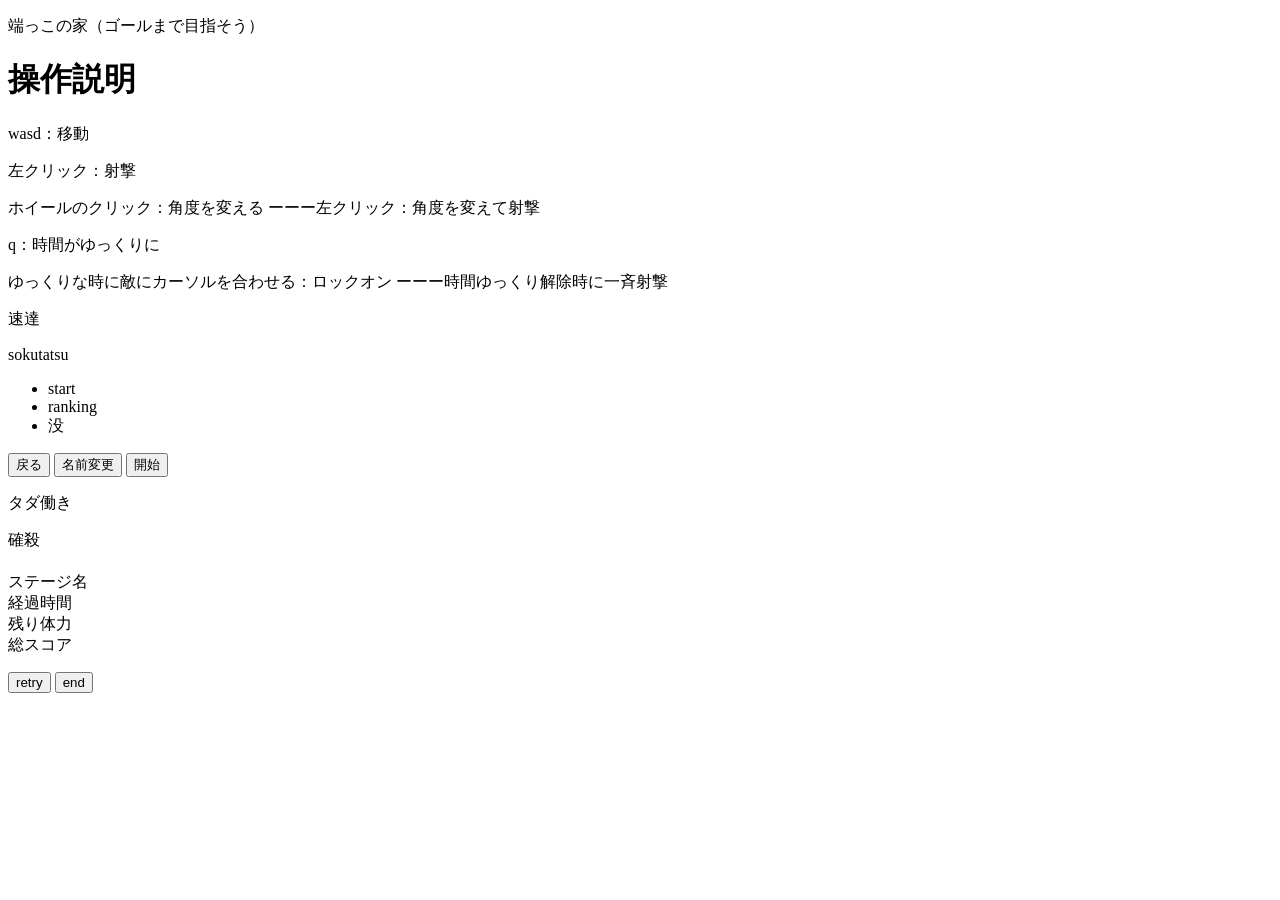
==== index.html @ 1b97331e "Add files via upload" ====
<!DOCTYPE html>
<html lang="ja">

<head>
    <meta charset="UTF-8">
    <meta name="viewport" content="width=device-width, initial-scale=1.0">
    <link rel="stylesheet" href="css/index.css">
    <link rel="stylesheet" href="css/home.css">
    <link rel="stylesheet" href="css/result.css">
    <title>総合課題後期第三版</title>
</head>

<body>
    <div id="window">
        <div id="setumei">
            <p>端っこの家（ゴールまで目指そう）</p>
            <h1>操作説明</h1>
            <p>wasd：移動</p>
            <p>左クリック：射撃</p>
            <p>ホイールのクリック：角度を変える
                ーーー左クリック：角度を変えて射撃
            </p>
            <p>q：時間がゆっくりに</p>
            <p>ゆっくりな時に敵にカーソルを合わせる：ロックオン
                ーーー時間ゆっくり解除時に一斉射撃
            </p>

        </div>
        <div class="modeWindow" id="homeWindow">
            <div id="home">
                <div id="title">
                    <span>速達</span><p>sokutatsu</p>
                </div>
                <ul id="homeSelect">
                    <li class="homeSelect" id="nextBtn">start</li>
                    <li class="homeSelect" id="rankingBtn">ranking</li>
                    <li class="homeSelect" id="botu">没</li>
                </ul>
                <div id="setName">
                    <div class="playerImg"></div>
                    <p>
                    <span id="nameSpan"></span>
                    </p>
                    <p>
                        <input type="button" id="backBtn" value="戻る">
                        <input type="button" id="renameBtn" value="名前変更">
                        <input type="button" id="startBtn" value="開始">
                    </p>
                    
                </div>
            </div>
        </div>


        <div class="modeWindow" id="playWindow">
            <div  id="leftTopUI" class="playOnly UI">
                <div id="scorePoint">タダ働き</div>
                <div id="time"></div>
            </div>

            <div class="playOnly" id="hpDiv">
                <div id="hpGage">
                    <div id="hpScale"></div>
                    <p id="hpTxt"></p>
                </div>    
                <div id="hpCover">
                    <p id="hpGageName">確殺</p>
                </div>
                
            </div>

            <div class="playOnly" id="lifePoint"></div>
            
            <div id="camera">
                <div id="scope"></div>
                <div id="map">

                    <div class="map-layer" id="background"></div>
                    <div class="map-layer" id="groundInfo"></div>
                    <div class="map-layer" id="effectInfo"></div>
                    <div id="player"></div>


                </div>
            </div>
            <div id="cameraBackGround"></div>
        </div>
        <div id="slowFilter"></div>


        <!--リザルト表示-->
        <div class="modeWindow" id="resultWindow">
            <div id="resultBackGround1"></div>
            <div id="resultDom">
                <div id="result">
                    <h1 id="gameClearH1"></h1>
                    <div id="playerImg"></div>
                    
                    <div id="resultInfo">
                        <div class="resultInfo" id="resultMapName">ステージ名</div>
                        <div class="resultInfo" id="resultTime">経過時間</div>
                        <div class="resultInfo" id="resultHp">残り体力</div>
                        <div class="resultInfo" id="resultScore">総スコア</div>

                    </div>
                    <div id="resultRank"></div>

                </div>
                <div id="resultOther">
                    <div id="resultRanking">

                    </div>
                    <p id="resultOption">
                        <input type="button" class="resultBtn" id="retry" value="retry">
                        <input type="button" class="resultBtn" id="end" value="end">
                    </p>
                </div>
                
            </div>

        </div>
    </div>
    <!--
    <ul id="optionList">

    </ul>
    <h2>wasdで移動、enterで射撃、」でスコープ</h2>
    <img src="images/keyboard.png" alt="">

    -->
    <script type="module" src="js/home.js"></script>
    <script type="module" src="js/manager.js"></script>


</body>

</html>
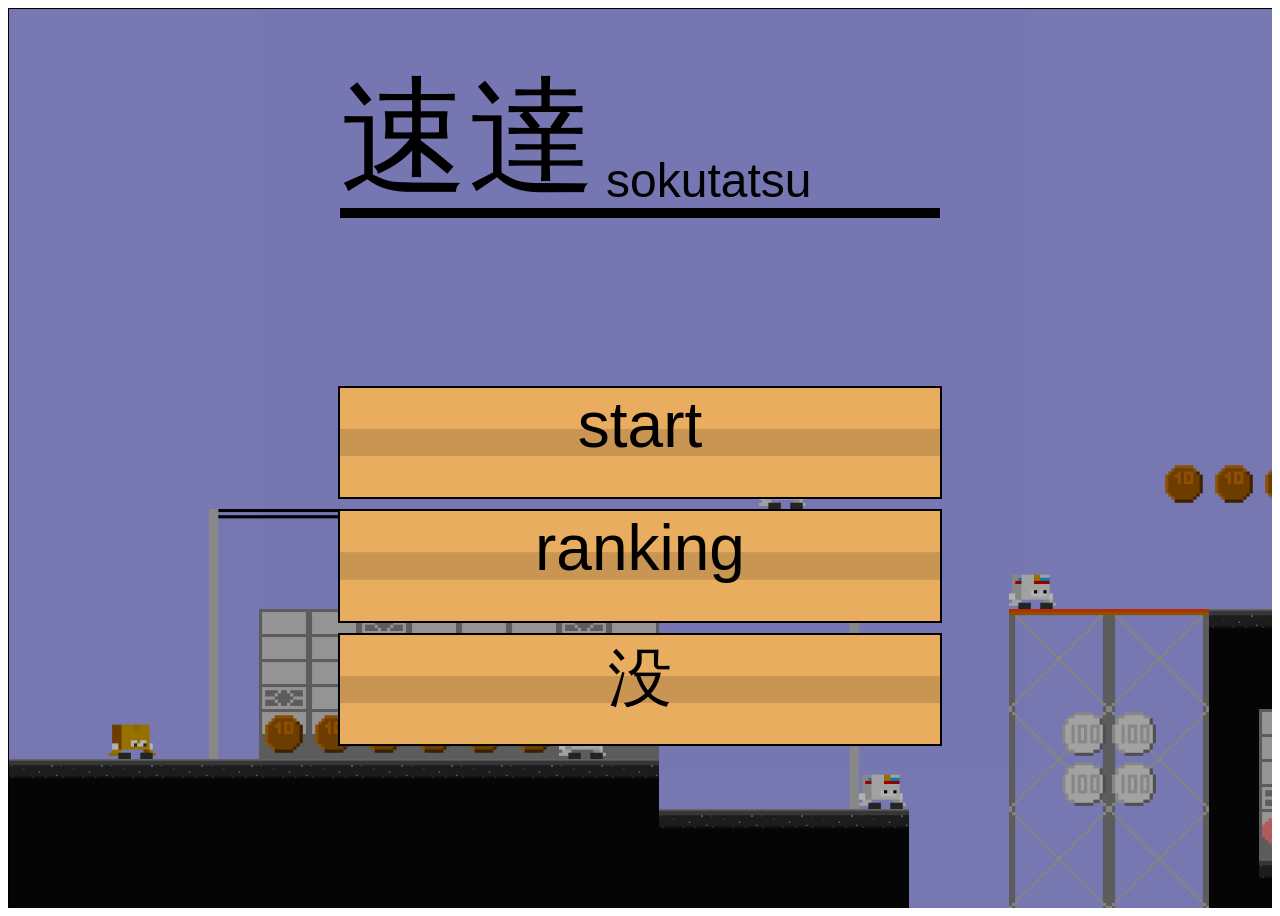
==== commit ef25d967: "Update index.html" ====
--- a/index.html
+++ b/index.html
@@ -12,6 +12,7 @@
 
 <body>
     <div id="window">
+        <!--
         <div id="setumei">
             <p>端っこの家（ゴールまで目指そう）</p>
             <h1>操作説明</h1>
@@ -26,6 +27,7 @@
             </p>
 
         </div>
+        -->
         <div class="modeWindow" id="homeWindow">
             <div id="home">
                 <div id="title">
@@ -134,4 +136,4 @@
 
 </body>
 
-</html>+</html>
--- a/css/index.css
+++ b/css/index.css
@@ -0,0 +1,352 @@
+@charset "UTF-8";
+
+main,body{
+    font-family:'Franklin Gothic Medium', 'Arial Narrow', Arial, sans-serif
+}
+
+
+#window {
+    position: relative;
+
+    height: 100vh;
+    overflow: hidden;
+}
+
+.modeWindow {
+    position: absolute;
+    top: 0;
+    left: 0;
+    width: 100%;
+    height: 100%;
+}
+
+
+#slowFilter {
+    position: absolute;
+    top: 0;
+    left: 0;
+    width: 100%;
+    height: 100%;
+    z-index: 1000;
+    background-color: rgba(0, 0, 0, 0.5);
+    display: none;
+
+}
+
+
+/* カメラ領域 */
+#camera {
+    z-index: 999;
+
+    width: 100%;
+    height: 100%;
+
+
+
+    border: 1px solid #000;
+    overflow: hidden;
+    /* カメラなので必須 */
+    position: relative;
+    /* map を内部で絶対配置できるようにする */
+
+    backdrop-filter: grayscale(0%);
+    /* 追加 */
+}
+
+/* オプションリスト */
+#optionList {
+    grid-column: 2 / 3;
+    grid-row: 1/2;
+}
+
+#background {
+    width: 10000px;
+    height: 10000px;
+    background-color: #aaf;
+}
+
+#playWindow {
+    position: relative;
+}
+
+#cameraBackGround {
+    position: absolute;
+    top: 0;
+    left: 0;
+    width: 100%;
+    height: 100%;
+    background-color: #aaf;
+}
+
+#leftTopUI {
+    position: absolute;
+    top: 2%;
+    left: 2%;
+    z-index: 1000;
+    height: 20%;
+    min-height: 300px;
+    width: 30%;
+    min-width: 300px;
+
+    display: flex;
+    flex-direction: column;
+    gap: 1%;
+}
+
+#lifePoint {
+    position: absolute;
+    top: 10px;
+    right: 10px;
+    width: 100px;
+    height: 50px;
+    border: #000 solid 1px;
+    font-size: 32px;
+    text-align: center;
+    background-color: #ffffff;
+    z-index: 1000;
+}
+
+#scorePoint {
+    width: 100%;
+    height: 10%;
+    min-height: 50px;
+    border: #000 solid 1px;
+    font-size: 32px;
+}
+
+#time {
+    width: 100%;
+    height: 10%;
+    min-height: 50px;
+    border: #000 solid 1px;
+    font-size: 32px;
+
+    z-index: 1000;
+
+}
+
+
+#energyWidget {
+    display: flex;
+    position: absolute;
+    bottom: 10px;
+    right: calc(50% - 50px);
+    width: 100px;
+    height: 100px;
+    border: #000 solid;
+    z-index: 1000;
+    padding: 10px;
+    align-items: center;
+    font-size: 46px;
+    text-align: left;
+    background-color: #fff;
+}
+
+#energy {
+    background-color: rgba(255, 255, 255, 0.8);
+    border: #000 solid 1px;
+    position: absolute;
+    bottom: 10px;
+    right: 1%;
+
+    width: 15%;
+    aspect-ratio: 1/1;
+
+    z-index: 1000;
+}
+
+#scope {
+    position: absolute;
+    display: none;
+
+    width: 100px;
+    aspect-ratio: 1/1;
+    background-color: rgba(255, 0, 0, 0.3);
+    pointer-events: none;
+    background-size: cover;
+    z-index: 1005;
+}
+
+
+/* マップ本体 */
+#map {
+    position: absolute;
+    /* camera 内で絶対配置して left/top で移動 */
+
+}
+
+/* レイヤー */
+.map-layer {
+    position: absolute;
+    width: 100%;
+    height: 100%;
+}
+
+/* 地面情報 */
+#groundInfo {
+    position: absolute;
+
+}
+
+/* 地面タイル */
+.tile {
+    position: absolute;
+
+    background-size: cover;
+}
+
+.enemy {
+    position: absolute;
+    background-size: cover;
+}
+
+.effect {
+    background-size: cover;
+}
+
+/* プレイヤー */
+#player {
+    position: absolute;
+    /* map 内で絶対配置 */
+    width: 50px;
+    height: 50px;
+
+    font-size: 32px;
+    color: aqua;
+    text-align: center;
+    background-size: cover;
+}
+
+
+#hpDiv{
+    position: absolute;
+    top: 1%;
+    right: 0%;
+    margin: 0;
+    width: 20%;
+    min-width: 400px;
+    aspect-ratio: 4/1;
+    z-index: 10000;
+}
+#hpGage {
+    position: absolute;
+    left: 8%;
+    top: 50%;
+    width: 53%;
+    height: 28%;
+    border: 1px solid #000;
+    overflow: hidden;
+    z-index: 1000;
+    background-image: url(../images/hpGage3.png);
+    background-size: cover;
+    
+    background-position: bottom;
+
+}
+#hpCover{
+    position: absolute;
+    top: 0;
+    left: 0;
+    z-index: 1001;
+    width: 100%;
+    height: 100%;
+    background-image: url(../images/hpGage1.png);
+    background-size: cover;
+    background-position: bottom;
+}
+
+#hpScale {
+    position: absolute;
+    top: 0;
+    height: 100%;
+    
+    background-size: auto 100%;
+    background-repeat: repeat-x;
+    background-position: right center;
+    transition: 0.2s;
+    border-left: #000 solid 2px;
+}
+
+#hpTxt {
+    position: absolute;
+    margin: 0;
+    bottom: 0.5%;
+    right: 2%;
+    text-align: right;
+    z-index: 2;
+    font-size: 22px;
+    color: #fff;
+}
+
+/* センサー */
+.sensor {
+    position: absolute;
+    /* プレイヤーに追従させる */
+    background-color: red;
+    opacity: 0.6;
+}
+
+#bottom,
+#top {
+    width: 40px;
+    height: 10px;
+}
+
+#left,
+#right {
+    width: 5px;
+    height: 45px;
+}
+
+.bullet {
+    width: 10px;
+    height: 10px;
+    background-color: #000;
+    position: absolute;
+
+}
+
+#background,
+#groundInfo {
+    filter: grayscale(00%);
+}
+
+
+
+#player,
+#lifePoint,
+#energyWidget,
+#energyBar {
+    filter: none;
+
+}
+
+.scoreDom{
+
+    position :absolute;
+    width : 50px;
+    height:30px;
+    text-align:center;
+    font-size: 32px;
+    
+    transition : 0.9s;    
+}
+
+#hpGageName{
+    position: absolute;
+    top: -30%;
+    right: 40%;
+    display: flex;
+    justify-content: end;
+    font-size: 32px;
+    font-weight: 1000;
+}
+#setumei{
+    padding: 5px;
+    position: absolute;
+    bottom: 0;
+    left: 0;
+    z-index: 1010;
+    color: #fff;
+    background-color: rgba(0, 0,0,0.3);
+}
--- a/css/home.css
+++ b/css/home.css
@@ -0,0 +1,94 @@
+
+#homeWindow{
+z-index: 10000;
+position: absolute;
+top: 0;
+left: 0;
+pointer-events: none;
+background-color: rgba(0,0,0,0.3);
+display: flex;
+justify-content: center;
+align-items: center;
+}
+
+#home{
+    position: relative;
+    width: 80%;
+    max-width: 600px;
+    height: 100%;
+}
+#title{
+    font-size: 48px;
+    display: flex;
+    border-bottom: #000 solid 10px;
+    height: 200px;
+    align-items: flex-end;
+    column-gap: 10px;
+}
+
+#title span{
+    font-size: 128px;
+    margin: 0;
+    bottom: 10px;
+    transform: translate(0,10%);
+    
+}
+#title p{
+
+    margin: 0;
+}
+
+#homeSelect{
+    position: absolute;
+    top: 50%;
+    left: 50%;
+    
+    transform: translate(-50% , -20%);
+    height: 40%;
+    width: 100%;
+    display: flex;
+    flex-direction: column;
+    align-items: center;
+    margin: 0;
+    padding: 0;
+    gap: 10px;
+
+}
+
+#homeSelect li{
+    all: unset;
+    pointer-events: all ;
+    border: 2px solid #000;
+    background-image: url(../images/Paper05.png);
+    background-size: contain;
+    background-repeat: repeat-x;
+    text-align: center;
+    height: 33%;
+    width: 100%;
+    max-width: 600px;
+    font-size: 64px;
+}
+
+#startBtn{
+    pointer-events: all;
+}
+
+#setName{
+    display: none;
+    flex-direction: column;
+    justify-content: center;
+    align-items: center;row-gap: 20px;
+    pointer-events: all;
+}
+#setName .playerImg{
+    width: 200px;
+    height: 200px;
+    background-image: url(../images/player_stand1.png);
+    background-size: cover;
+}
+
+#setName p{
+    text-align: center;
+    font-size: 32px;
+    font-weight: 1000;
+}
--- a/css/result.css
+++ b/css/result.css
@@ -0,0 +1,128 @@
+#resultWindow {
+    position: absolute;
+    display: none;
+    top: 0;
+    left: 0;
+    width: 100%;
+    height: 100%;
+    z-index: 1000;
+    background-color: rgba(0, 0, 0, 0.5);
+
+    color: #fff;
+    justify-content: center;
+    align-items: center;
+
+}
+
+#resultDom {
+    position: relative;
+    margin: 0;
+    width: 100vw;
+    height: 100vh;
+    display: grid;
+    grid-template-columns: 70% 30%;
+}
+
+#result {
+    grid-column: 1/2;
+    display: grid;
+    margin:10%;
+    grid-template-rows: 20% 80%;
+    grid-template-columns: 50% 50%;
+}
+
+#resultOther{
+    grid-column: 2/3;
+    width: 100%;
+    height: 100%;
+    background-color: rgba(0, 0,0, 0.8);
+}
+
+#resultBackGround1{
+    position: absolute;
+    right: 0%;
+    
+    width: 100%;
+    height: 100%;;
+    background-image: url("../images/Paper02.jpg");
+    transform: skew(-20deg) translate(40%);
+   
+}
+
+#gameClearH1 {
+    margin: 0;
+    margin-top: 5%;
+    text-align: center;
+    grid-row: 1/2;
+    grid-column: 1/3;
+    font-size:64px;
+}
+
+
+
+#playerImg {
+    grid-row: 2/3;
+    grid-column: 1/2;
+    margin: 5%;
+    width:  80%;
+
+    aspect-ratio: 1/1;
+    background-image: url("../images/player_stand1.png");
+    background-size: cover;
+
+}
+
+#resultInfo {
+    grid-row: 2/3;
+    grid-column: 2/3;
+    display: flex;
+    
+    flex-direction: column;
+    justify-content: center;
+    align-items: center;
+    font-size: 32px;
+    gap: 3%;
+}
+
+#resultOption {
+    grid-row: 2/3;
+    grid-column: 1/3;
+    width: 100%;
+}
+
+.resultBtn {
+    width:49%;
+    height: 40px;
+
+    font-size: 32px;
+
+}
+
+#resultRanking {
+
+    grid-row: 1/2;
+    grid-column: 2/3;
+    
+    background-color:rgba(0, 0,0, 0.3);
+    padding: 5%;
+    display: flex;
+    flex-direction: column;
+    justify-content:end;
+    align-items: center;
+}
+
+.rankingRecord {
+    margin-bottom: 10px;
+    width: 90%;
+    height: 100px;
+    display: flex;
+    font-size: 32px;
+    padding-left: 10px;
+    justify-content: baseline;
+    align-items: center;
+    background-image: url("../images/Paper05.png");
+    background-repeat: repeat-x;
+    background-size: contain;
+}
+
+
